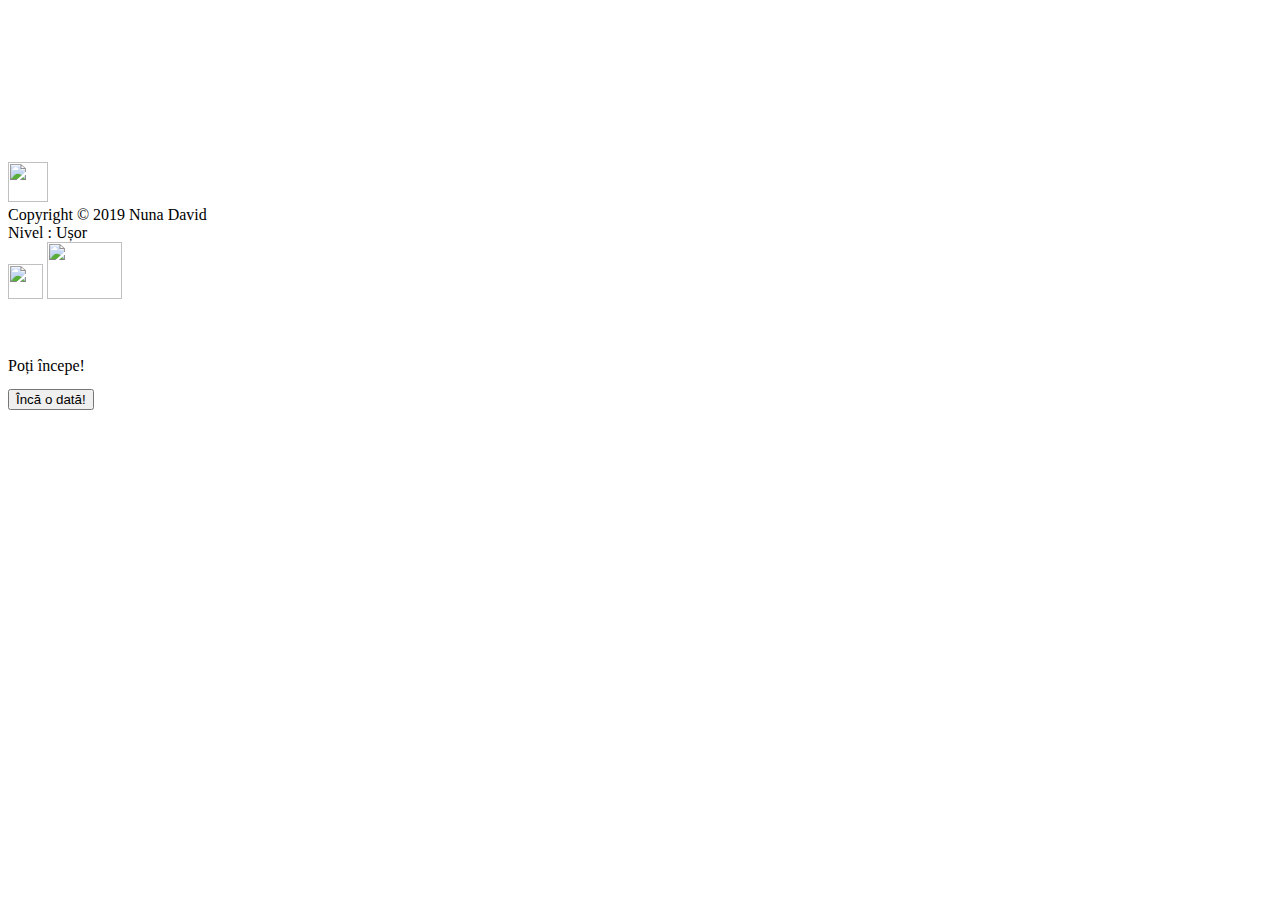
==== easy.html @ ddbc6e86 "Update easy.html" ====
<!DOCTYPE html>
<html>
<head>
    <meta charset="utf-8" />
    <title>
        X și 0 - Nivel ușor
    </title>
    <link rel="stylesheet" type="text/css" href="style.css">
</head>
<body onload="startGame();">
<video autoplay muted loop id="videoBack">
    <source src="Lightsss.mp4" type="video/mp4">
</video> 
<div class="header">
    <a href="index.html"><img id="home" src="home.png" width="40" height="40"></a>
  <div class="copyright">
  Copyright &copy; 2019 Nuna David
  </div>
  <div id="titlu">
  Nivel : Ușor
  </div>
</div>
</div>
<div class="content">
    <img id="image" src="unmute.png" width="35" height="35" onclick="stop()" >
    <img id="logoh" src="logo.png" width="75" height="57">
</div>
<audio controls autoplay hidden loop id="audioBack">
  <source src="easy.mp3" type="audio/mp3">
</audio> 
<br><br><br>
<div id="message">Mesaje</div>
<table align="center">
  <tr>
<td class="cell" id="0"></td>
<td class="cell" id="1"></td>
<td class="cell" id="2"></td>
  </tr>
  <tr>
<td class="cell" id="3"></td>
<td class="cell" id="4"></td>
<td class="cell" id="5"></td>
  </tr>
  <tr>
<td class="cell" id="6"></td>
<td class="cell" id="7"></td>
<td class="cell" id="8"></td>
  </tr>
</table>
<div><button onClick="startGame()">Încă o dată!</button></div>
<script>
var origBoard;
const winCombos = [
  [0,1,2],
  [3,4,5],
  [6,7,8],
  [0,3,6],
  [1,4,7],
  [2,5,8],
  [0,4,8],
  [2,4,6]
]

const cells = document.querySelectorAll('.cell');

function startGame(){
 huPlayer='X';
 aiPlayer='0';
if(Math.random()<0.5){
 huPlayer='0';
 aiPlayer='X';
}
  origBoard = Array.from(Array(9).keys());
  for(var i=0; i< cells.length; i++){
    cells[i].innerText='';
    cells[i].style.removeProperty('background-color');
    cells[i].addEventListener('click',turnClick,false);
  }
  setMessage("Poți începe!");
}

function setMessage(msg){
  document.getElementById("message").textContent=msg;
}

function turnClick(square){
  if(typeof origBoard[square.target.id]=='number'){
  setMessage("Este rândul tău!");
  turn(square.target.id, huPlayer);
  if(!checkTie() && !checkWin(origBoard, huPlayer)) {
    turn(bestSpot(), aiPlayer);}
 }
}


function turn(squareId, player){
  origBoard[squareId] = player;
  if(player==aiPlayer){
  setTimeout(function(){document.getElementById(squareId).innerText = player;},500);}
  else
  document.getElementById(squareId).innerText = player;
  let gameWon=checkWin(origBoard, player);
  if(gameWon) gameOver(gameWon);
}

function checkWin(board, player){
  let plays = board.reduce((a, e, i) => 
    (e === player) ? a.concat(i) : a, []);
  let gameWon = null;
  for(let[index, win] of winCombos.entries()){
    if(win.every(elem => plays.indexOf(elem) > -1)){
    gameWon = {index: index, player: player};
    break;
  }
}
  return gameWon;
}

function gameOver(gameWon){
  for(let index of winCombos[gameWon.index]){
    setTimeout(function(){document.getElementById(index).style.backgroundColor = 
    gameWon.player == huPlayer ? "#0b288e" : "#660000";},300);
  }
  for(var i=0;i < cells.length; i++){
    cells[i].removeEventListener('click',turnClick,false);
  }
  declareWinner(gameWon.player == huPlayer ? "Ai câștigat!" : "Ai pierdut!")
}

function declareWinner(who){
  setMessage(who);
}




function emptySquares(){
  return origBoard.filter(s => typeof s == 'number');
}

function bestSpot(){
  return minimax(origBoard, aiPlayer, 1).index;
}

function checkTie(){
  if(emptySquares().length == 0 && !checkWin(origBoard, huPlayer)){
    for(var i = 0; i < cells.length; i++){
      cells[i].style.backgroundColor = "#003300";
      cells[i].removeEventListener('click',turnClick,false);
    }
    declareWinner("Egalitate!");
    return true;
  }
  return false;
}

function minimax(newBoard, player, level) {
  var availSpots = emptySquares();

  if (checkWin(newBoard, huPlayer)) {
    return {score: (-10/level)};
  } else if (checkWin(newBoard, aiPlayer)) {
    return {score: (10/level)};
  } else if (availSpots.length === 0) {
    return {score: (0/level)};
  }
  var moves = [];
  for (var i = 0; i < availSpots.length; i++) {
    var move = {};
    move.index = newBoard[availSpots[i]];
    newBoard[availSpots[i]] = player;

    if (player == aiPlayer) {
      var result = minimax(newBoard, huPlayer, level+1);
      move.score = result.score;
    } else {
      var result = minimax(newBoard, aiPlayer, level+1);
      move.score = result.score;
    }

    newBoard[availSpots[i]] = move.index;

    moves.push(move);
  }

  var bestMove;
  if(player === aiPlayer) {
    var bestScore = -10000;
    for(var i = 0; i < moves.length; i+=2) {
      if (moves[i].score > bestScore) {
        bestScore = moves[i].score;
        bestMove = i;
      }
    }
  } else {
    var bestScore = 10000;
    for(var i = 0; i < moves.length; i+=2) {
      if (moves[i].score < bestScore) {
        bestScore = moves[i].score;
        bestMove = i;
      }
    }
  }

  return moves[bestMove];
}




var audio = document.getElementById("audioBack");
var image = document.getElementById("image");
function stop() {
  if (audio.paused) {
    audio.play();
    image.src="unmute.png";
  } else {
    audio.pause();
    image.src="mute.png";
  }
}
</script>



    </body>
</html>
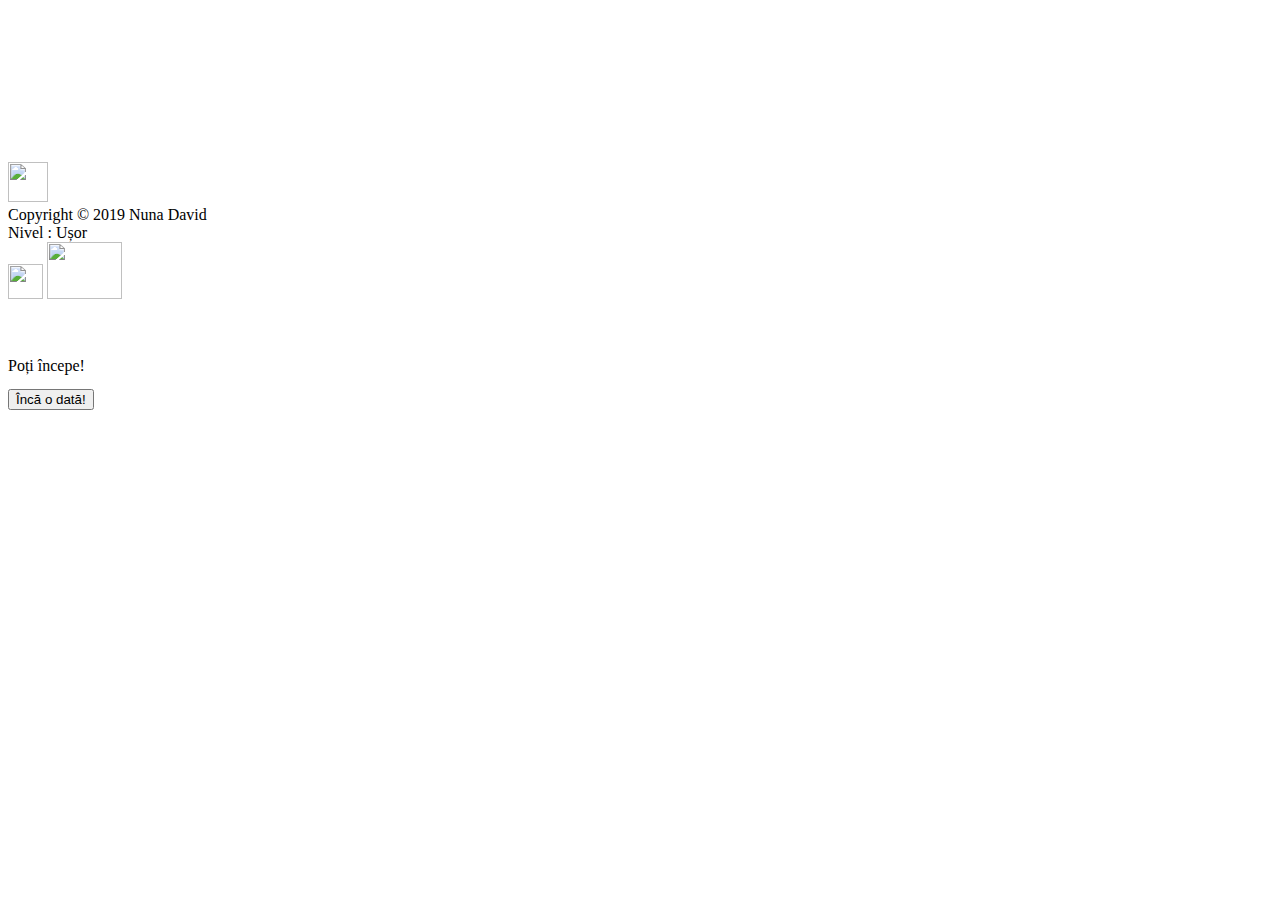
==== commit 837c9608: "Update easy.html" ====
--- a/easy.html
+++ b/easy.html
@@ -12,7 +12,7 @@
     <source src="Lightsss.mp4" type="video/mp4">
 </video> 
 <div class="header">
-    <a href="index.html"><img id="home" src="home.png" width="40" height="40"></a>
+    <a href="./index.html"><img id="home" src="home.png" width="40" height="40"></a>
   <div class="copyright">
   Copyright &copy; 2019 Nuna David
   </div>
